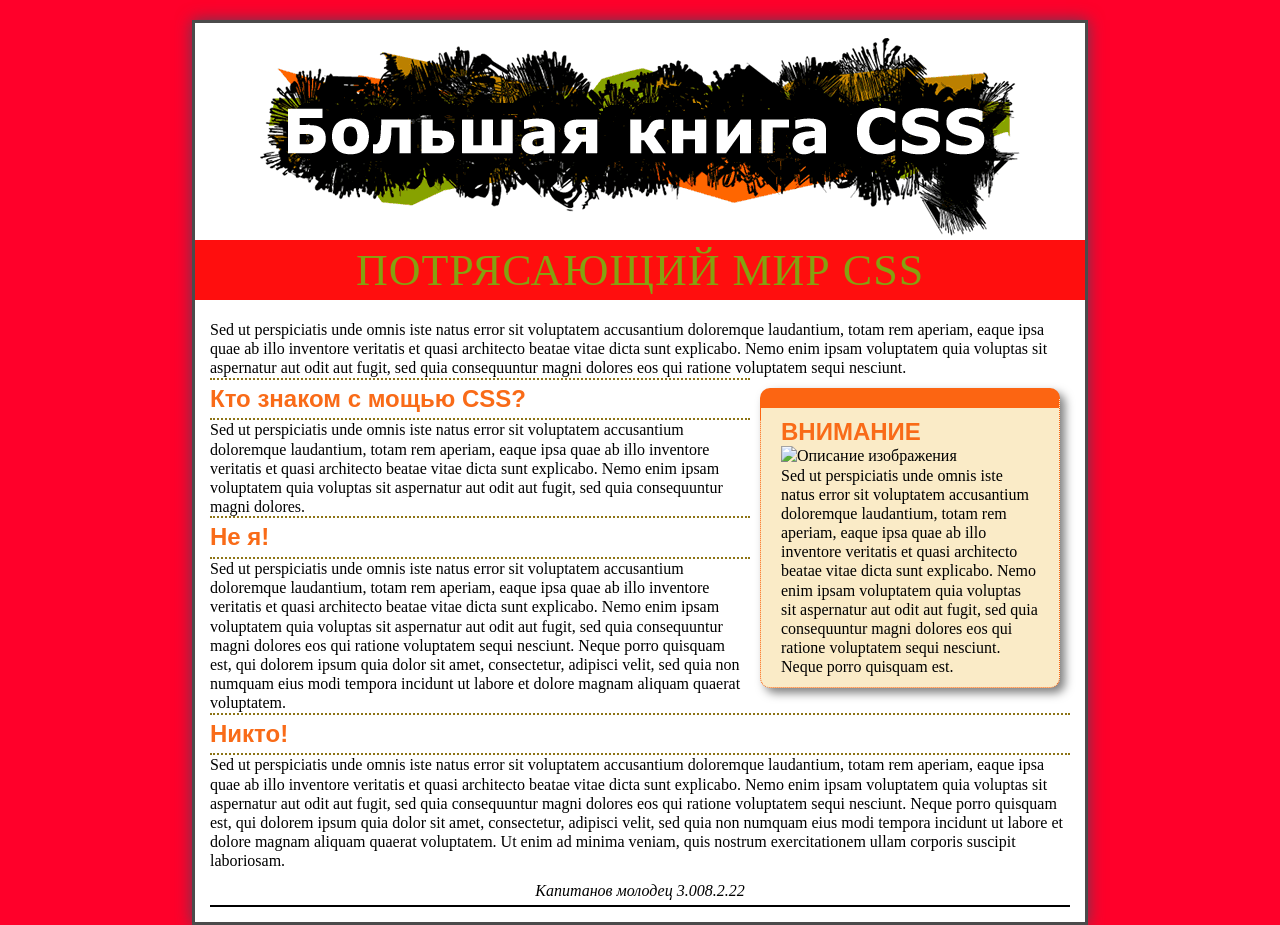
==== 07/index.html @ 97f0260a "Загрузил исходники практикум 7" ====
<!doctype html>
<html>
<head>
<meta charset="UTF-8">
<title>Поля, отступы, границы и фон</title>
<link rel="stylesheet" href="main.css">
</head>

<body id="article">
  <div id="banner"><img src="images/banner.png" width="760" height="198" alt="Большая книга CSS">
  </div>

  <h1>Потрясающий мир CSS</h1>
  <p>Sed ut perspiciatis unde omnis iste natus error sit voluptatem accusantium doloremque laudantium, totam rem aperiam, eaque ipsa quae ab illo inventore veritatis et quasi architecto beatae vitae dicta sunt explicabo. Nemo enim ipsam voluptatem quia voluptas sit aspernatur aut odit aut fugit, sed quia consequuntur magni dolores eos qui ratione voluptatem sequi nesciunt. </p> 
<div class="sidebar">
  <h2>ВНИМАНИЕ</h2>
  <img src="https://png.pngtree.com/png-clipart/20190630/original/pngtree-illustration-white-cat-hand-drawn-elements-png-image_4179203.jpg" alt="Описание изображения">
<p class="note">Sed ut perspiciatis unde omnis iste natus error sit voluptatem accusantium doloremque laudantium, totam rem aperiam, eaque ipsa quae ab illo inventore veritatis et quasi architecto beatae vitae dicta sunt explicabo. Nemo enim ipsam voluptatem quia voluptas sit aspernatur aut odit aut fugit, sed quia consequuntur magni dolores eos qui ratione voluptatem sequi nesciunt. Neque porro quisquam est.</p>
</div>
  <h2>Кто знаком с мощью CSS?</h2>
  <p>Sed ut perspiciatis unde omnis iste natus error sit voluptatem accusantium doloremque laudantium, totam rem aperiam, eaque ipsa quae ab illo inventore veritatis et quasi architecto beatae vitae dicta sunt explicabo. Nemo enim ipsam voluptatem quia voluptas sit aspernatur aut odit aut fugit, sed quia consequuntur magni dolores.</p>
<h2>Не я!</h2>
<p>Sed ut perspiciatis unde omnis iste natus error sit voluptatem accusantium doloremque laudantium, totam rem aperiam, eaque ipsa quae ab illo inventore veritatis et quasi architecto beatae vitae dicta sunt explicabo. Nemo enim ipsam voluptatem quia voluptas sit aspernatur aut odit aut fugit, sed quia consequuntur magni dolores eos qui ratione voluptatem sequi nesciunt. Neque porro quisquam est, qui dolorem ipsum quia dolor sit amet, consectetur, adipisci velit, sed quia non numquam eius modi tempora incidunt ut labore et dolore magnam aliquam quaerat voluptatem. </p>
  <h2>Никто!</h2>
  <p>Sed ut perspiciatis unde omnis iste natus error sit voluptatem accusantium doloremque laudantium, totam rem aperiam, eaque ipsa quae ab illo inventore veritatis et quasi architecto beatae vitae dicta sunt explicabo. Nemo enim ipsam voluptatem quia voluptas sit aspernatur aut odit aut fugit, sed quia consequuntur magni dolores eos qui ratione voluptatem sequi nesciunt. Neque porro quisquam est, qui dolorem ipsum quia dolor sit amet, consectetur, adipisci velit, sed quia non numquam eius modi tempora incidunt ut labore et dolore magnam aliquam quaerat voluptatem. Ut enim ad minima veniam, quis nostrum exercitationem ullam corporis suscipit laboriosam.</p>
  <address>Капитанов молодец 3.008.2.22</address>
</body>
</html>
---- 07/main.css ----
/* сброс стилей браузера */
html, body, div, span, object, iframe, h1, h2, h3, h4, h5, h6, p, blockquote, pre, a, abbr, acronym, address, big, cite, code, del, dfn, em, img, ins, kbd, q, s, samp,small, strike, strong, sub, sup, tt, var, b, u, i, center, dl, dt, dd, ol, ul, li, fieldset, form, label, legend,
table, caption, tbody, tfoot, thead, tr, th, td, article, aside, canvas, details, embed, 
figure, figcaption, footer, header, hgroup, menu, nav, output, ruby, section, summary,
time, mark, audio, video {
  margin: 0;
  padding: 0;
  border: 0;
  font-size: 100%;
  vertical-align: baseline;
}
article, aside, details, figcaption, figure, footer, header, hgroup, menu, nav, section {
  display: block;
}
body {
  line-height: 1.2;
}
ol { 
  padding-left: 1.4em;
  list-style: decimal;
}
ul {
  padding-left: 1.4em;
  list-style: square;
}
table {
  border-collapse: collapse;
  border-spacing: 0;
} 
/* конец кода сброса стилей браузера */
html {
	background-color: rgb(255,0,42);
}
body {
	background-color: rgb(255,255,255);
	border: 3px solid rgb(75,75,75);
	max-width: 860px;
	margin-left: auto;
	margin-top: 20px;
	margin-right: auto;
	padding: 15px;
	box-shadow: 0 0 15px rgba(44,82,100,.75);
}
h1 {
	font-size: 2.75em;
	font-family: Georgia, serif;
	font-weight: normal;
	text-align: center;
	letter-spacing: 1px;
	color: rgb(133,161,16);
	text-transform: uppercase;
	background-color: rgb(255,14,14);
	padding: 5px 15px 2px 15px;
	margin: 0 -15px 20px -15px;
}

h2 {
	font-size: 1.5em;
	font-family: "Arial Harrow", sans-serif;
	color: rgb(249,107,24);
	border-top: 2px dotted rgb(141,116,22);
	border-bottom: 2px dotted rgb(141,116,22);
	padding-top: 5px;
	padding-bottom: 5px;
	margin: 15x 0 15x 0;
	overflow: hidden;
}

.sidebar {
		
		float: right;
		width: 30%;
		margin: 10px;
		background-color: rgb(250,235,199);
		padding: 10px 20px;
		border: 1px dotted rgb(252,101,18);
		border-top: 20px solid rgb(252,101,18);
		border-radius: 10px;
		box-shadow: 5px 5px 10px rgba(0,0,0,.5);
}

.sidebar h2 {
	border: none;
	margin-top: 0;
	padding: 0;
}
#banner {
	text-align: center;
}

address {
	border-bottom: 2px solid rgb(0,0,0);
	text-align: center;
	padding-top: 10px;
	padding-bottom:5px;
}

.sidebar img {
	width: 60%;
	
}
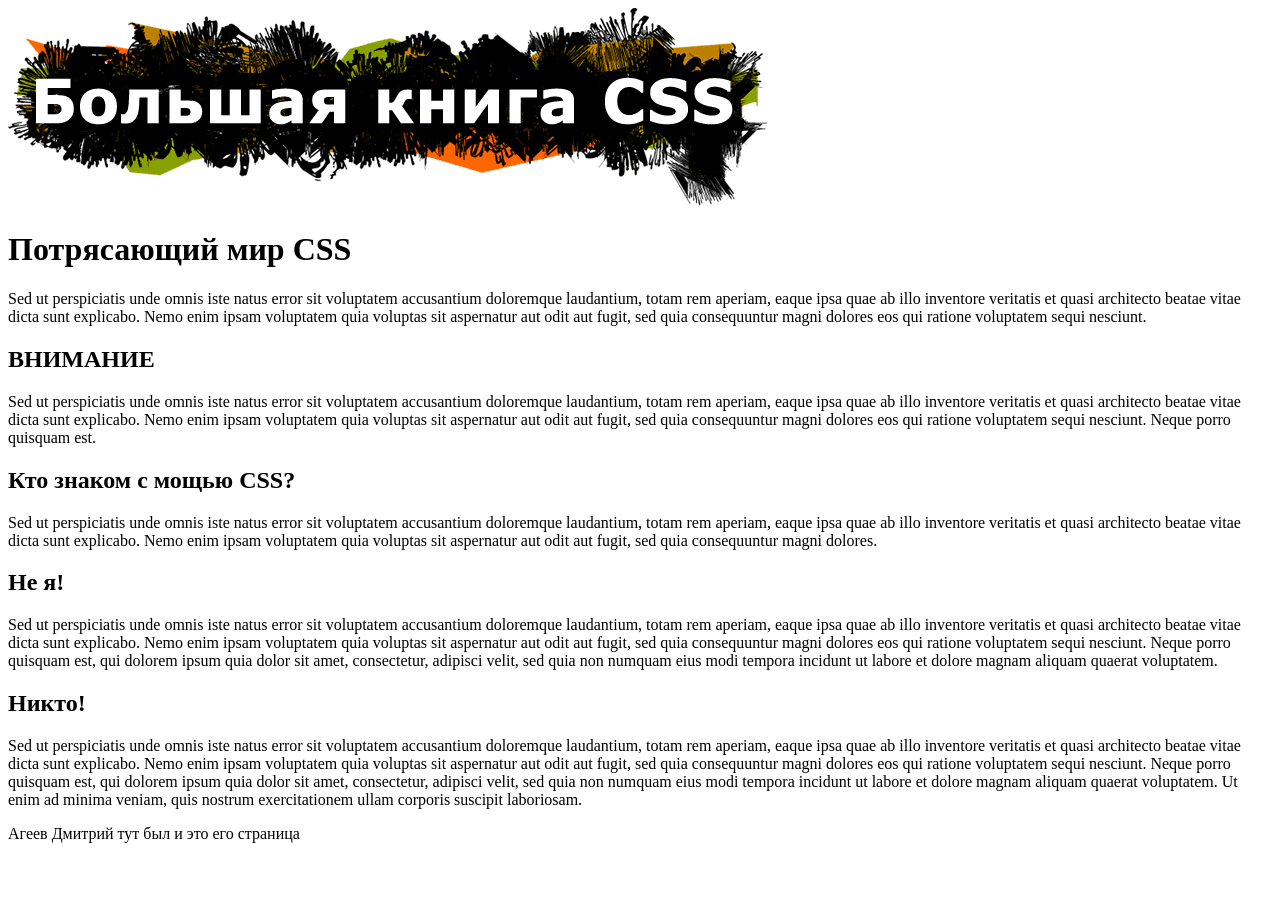
==== commit 9928e03b: "Практикум 7 готовое HTML: Изменён путь к CSS-файлу (папка css). Удалено изображение кота из боково" ====
--- a/07/index.html
+++ b/07/index.html
@@ -1,28 +1,27 @@
 <!doctype html>
 <html>
 <head>
-<meta charset="UTF-8">
-<title>Поля, отступы, границы и фон</title>
-<link rel="stylesheet" href="main.css">
+    <meta charset="UTF-8">
+    <title>Поля, отступы, границы и фон</title>
+    <link rel="stylesheet" href="css/main.css">
 </head>
 
 <body id="article">
-  <div id="banner"><img src="images/banner.png" width="760" height="198" alt="Большая книга CSS">
-  </div>
+<div id="banner"><img src="images/banner.png" width="760" height="198" alt="Большая книга CSS">
+</div>
 
-  <h1>Потрясающий мир CSS</h1>
-  <p>Sed ut perspiciatis unde omnis iste natus error sit voluptatem accusantium doloremque laudantium, totam rem aperiam, eaque ipsa quae ab illo inventore veritatis et quasi architecto beatae vitae dicta sunt explicabo. Nemo enim ipsam voluptatem quia voluptas sit aspernatur aut odit aut fugit, sed quia consequuntur magni dolores eos qui ratione voluptatem sequi nesciunt. </p> 
+<h1>Потрясающий мир CSS</h1>
+<p>Sed ut perspiciatis unde omnis iste natus error sit voluptatem accusantium doloremque laudantium, totam rem aperiam, eaque ipsa quae ab illo inventore veritatis et quasi architecto beatae vitae dicta sunt explicabo. Nemo enim ipsam voluptatem quia voluptas sit aspernatur aut odit aut fugit, sed quia consequuntur magni dolores eos qui ratione voluptatem sequi nesciunt. </p> 
 <div class="sidebar">
-  <h2>ВНИМАНИЕ</h2>
-  <img src="https://png.pngtree.com/png-clipart/20190630/original/pngtree-illustration-white-cat-hand-drawn-elements-png-image_4179203.jpg" alt="Описание изображения">
-<p class="note">Sed ut perspiciatis unde omnis iste natus error sit voluptatem accusantium doloremque laudantium, totam rem aperiam, eaque ipsa quae ab illo inventore veritatis et quasi architecto beatae vitae dicta sunt explicabo. Nemo enim ipsam voluptatem quia voluptas sit aspernatur aut odit aut fugit, sed quia consequuntur magni dolores eos qui ratione voluptatem sequi nesciunt. Neque porro quisquam est.</p>
+    <h2>ВНИМАНИЕ</h2>
+    <p class="note">Sed ut perspiciatis unde omnis iste natus error sit voluptatem accusantium doloremque laudantium, totam rem aperiam, eaque ipsa quae ab illo inventore veritatis et quasi architecto beatae vitae dicta sunt explicabo. Nemo enim ipsam voluptatem quia voluptas sit aspernatur aut odit aut fugit, sed quia consequuntur magni dolores eos qui ratione voluptatem sequi nesciunt. Neque porro quisquam est.</p>
 </div>
-  <h2>Кто знаком с мощью CSS?</h2>
-  <p>Sed ut perspiciatis unde omnis iste natus error sit voluptatem accusantium doloremque laudantium, totam rem aperiam, eaque ipsa quae ab illo inventore veritatis et quasi architecto beatae vitae dicta sunt explicabo. Nemo enim ipsam voluptatem quia voluptas sit aspernatur aut odit aut fugit, sed quia consequuntur magni dolores.</p>
+<h2>Кто знаком с мощью CSS?</h2>
+<p>Sed ut perspiciatis unde omnis iste natus error sit voluptatem accusantium doloremque laudantium, totam rem aperiam, eaque ipsa quae ab illo inventore veritatis et quasi architecto beatae vitae dicta sunt explicabo. Nemo enim ipsam voluptatem quia voluptas sit aspernatur aut odit aut fugit, sed quia consequuntur magni dolores.</p>
 <h2>Не я!</h2>
 <p>Sed ut perspiciatis unde omnis iste natus error sit voluptatem accusantium doloremque laudantium, totam rem aperiam, eaque ipsa quae ab illo inventore veritatis et quasi architecto beatae vitae dicta sunt explicabo. Nemo enim ipsam voluptatem quia voluptas sit aspernatur aut odit aut fugit, sed quia consequuntur magni dolores eos qui ratione voluptatem sequi nesciunt. Neque porro quisquam est, qui dolorem ipsum quia dolor sit amet, consectetur, adipisci velit, sed quia non numquam eius modi tempora incidunt ut labore et dolore magnam aliquam quaerat voluptatem. </p>
-  <h2>Никто!</h2>
-  <p>Sed ut perspiciatis unde omnis iste natus error sit voluptatem accusantium doloremque laudantium, totam rem aperiam, eaque ipsa quae ab illo inventore veritatis et quasi architecto beatae vitae dicta sunt explicabo. Nemo enim ipsam voluptatem quia voluptas sit aspernatur aut odit aut fugit, sed quia consequuntur magni dolores eos qui ratione voluptatem sequi nesciunt. Neque porro quisquam est, qui dolorem ipsum quia dolor sit amet, consectetur, adipisci velit, sed quia non numquam eius modi tempora incidunt ut labore et dolore magnam aliquam quaerat voluptatem. Ut enim ad minima veniam, quis nostrum exercitationem ullam corporis suscipit laboriosam.</p>
-  <address>Капитанов молодец 3.008.2.22</address>
+<h2>Никто!</h2>
+<p>Sed ut perspiciatis unde omnis iste natus error sit voluptatem accusantium doloremque laudantium, totam rem aperiam, eaque ipsa quae ab illo inventore veritatis et quasi architecto beatae vitae dicta sunt explicabo. Nemo enim ipsam voluptatem quia voluptas sit aspernatur aut odit aut fugit, sed quia consequuntur magni dolores eos qui ratione voluptatem sequi nesciunt. Neque porro quisquam est, qui dolorem ipsum quia dolor sit amet, consectetur, adipisci velit, sed quia non numquam eius modi tempora incidunt ut labore et dolore magnam aliquam quaerat voluptatem. Ut enim ad minima veniam, quis nostrum exercitationem ullam corporis suscipit laboriosam.</p>
+<p class="copyright">Агеев Дмитрий тут был и это его страница</p>
 </body>
 </html>
